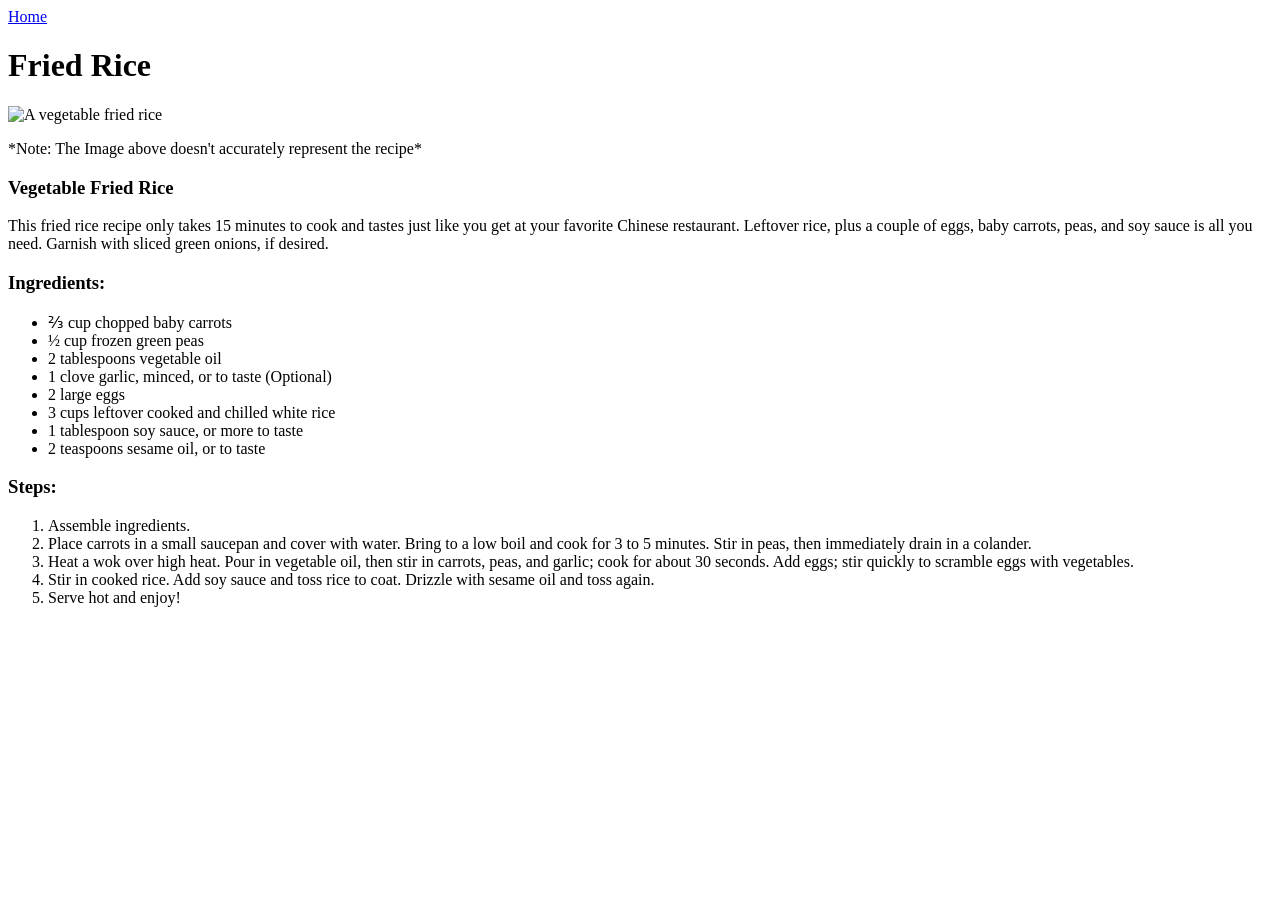
==== recipes/fried-rice.html @ 3f972d6e "Complete the recipe project - Add index.html acts as a holder for all recipes - Add 3 recipes: fried" ====
<!DOCTYPE html>
<html lang="en">
<head>
    <meta charset="UTF-8">
    <meta name="viewport" content="width=device-width, initial-scale=1.0">
    <title>Recipes</title>
</head>
<body>
    <a href="../index.html">Home</a>
    <h1>Fried Rice</h1>

    <img src="https://images.unsplash.com/photo-1603133872878-684f208fb84b" alt="A vegetable fried rice" width="600">
    <p>*Note: The Image above doesn't accurately represent the recipe*</p>
    <h3>Vegetable Fried Rice</h3>

    <p>This fried rice recipe only takes 15 minutes to cook and tastes just like you get at your favorite Chinese restaurant. Leftover rice, plus a couple of eggs, baby carrots, peas, and soy sauce is all you need. Garnish with sliced green onions, if desired.</p>
    
    <h3>Ingredients:</h3>

    <ul>
        <li>⅔ cup chopped baby carrots</li>
        <li>½ cup frozen green peas</li>
        <li>2 tablespoons vegetable oil</li>
        <li>1 clove garlic, minced, or to taste (Optional)</li>
        <li>2 large eggs</li>
        <li>3 cups leftover cooked and chilled white rice</li>
        <li>1 tablespoon soy sauce, or more to taste</li>
        <li>2 teaspoons sesame oil, or to taste</li>
    </ul>

    <h3>Steps:</h3>

    <ol>
        <li>Assemble ingredients.</li>
        <li>Place carrots in a small saucepan and cover with water. Bring to a low boil and cook for 3 to 5 minutes. Stir in peas, then immediately drain in a colander.</li>
        <li>Heat a wok over high heat. Pour in vegetable oil, then stir in carrots, peas, and garlic; cook for about 30 seconds. Add eggs; stir quickly to scramble eggs with vegetables.</li>
        <li>Stir in cooked rice. Add soy sauce and toss rice to coat. Drizzle with sesame oil and toss again.</li>
        <li>Serve hot and enjoy!</li>

    </ol>
</body>
</html>
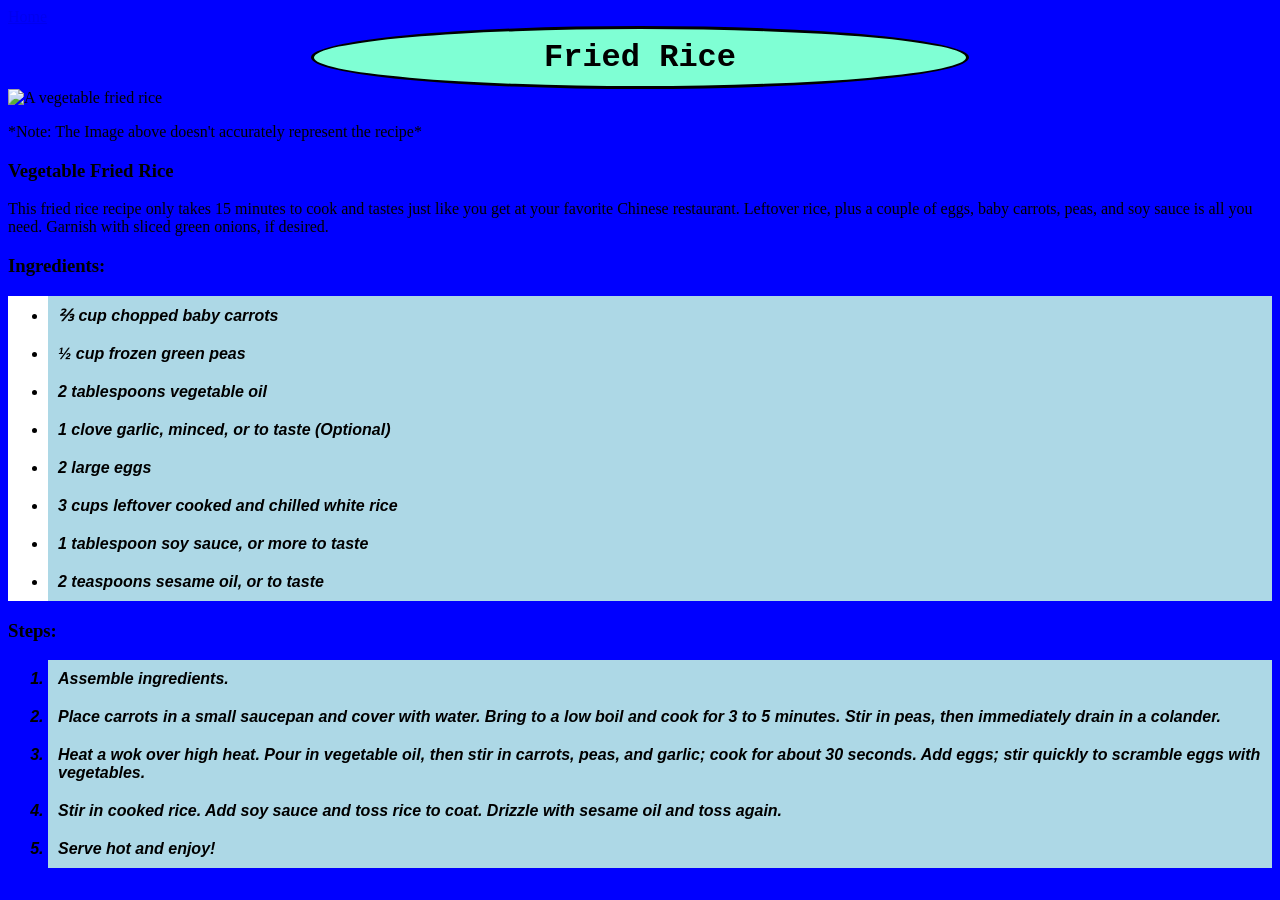
==== commit 43d2e08c: "Update CSS on index, Add CSS to the recipe pages" ====
--- a/recipes/fried-rice.html
+++ b/recipes/fried-rice.html
@@ -4,6 +4,7 @@
     <meta charset="UTF-8">
     <meta name="viewport" content="width=device-width, initial-scale=1.0">
     <title>Recipes</title>
+    <link rel="stylesheet" href="../styles.css">
 </head>
 <body>
     <a href="../index.html">Home</a>
@@ -16,7 +17,7 @@
     <p>This fried rice recipe only takes 15 minutes to cook and tastes just like you get at your favorite Chinese restaurant. Leftover rice, plus a couple of eggs, baby carrots, peas, and soy sauce is all you need. Garnish with sliced green onions, if desired.</p>
     
     <h3>Ingredients:</h3>
-
+    
     <ul>
         <li>⅔ cup chopped baby carrots</li>
         <li>½ cup frozen green peas</li>
--- a/styles.css
+++ b/styles.css
@@ -0,0 +1,24 @@
+html{
+    background-color: blue;
+}
+h1{
+    text-align: center;
+    font-family: 'Courier New', Courier, monospace;
+    background-color: aquamarine;
+    padding: 10px;
+    border-radius: 60%;
+    border: solid;
+    width: 50%;
+    margin:auto;
+}
+li{
+    background-color: lightblue;
+    padding: 10px;
+    font-style: oblique;
+    font-family:'Segoe UI', Tahoma, Geneva, Verdana, sans-serif;
+    font-weight: bold;
+}
+ul{
+    background-color: white;
+
+}
